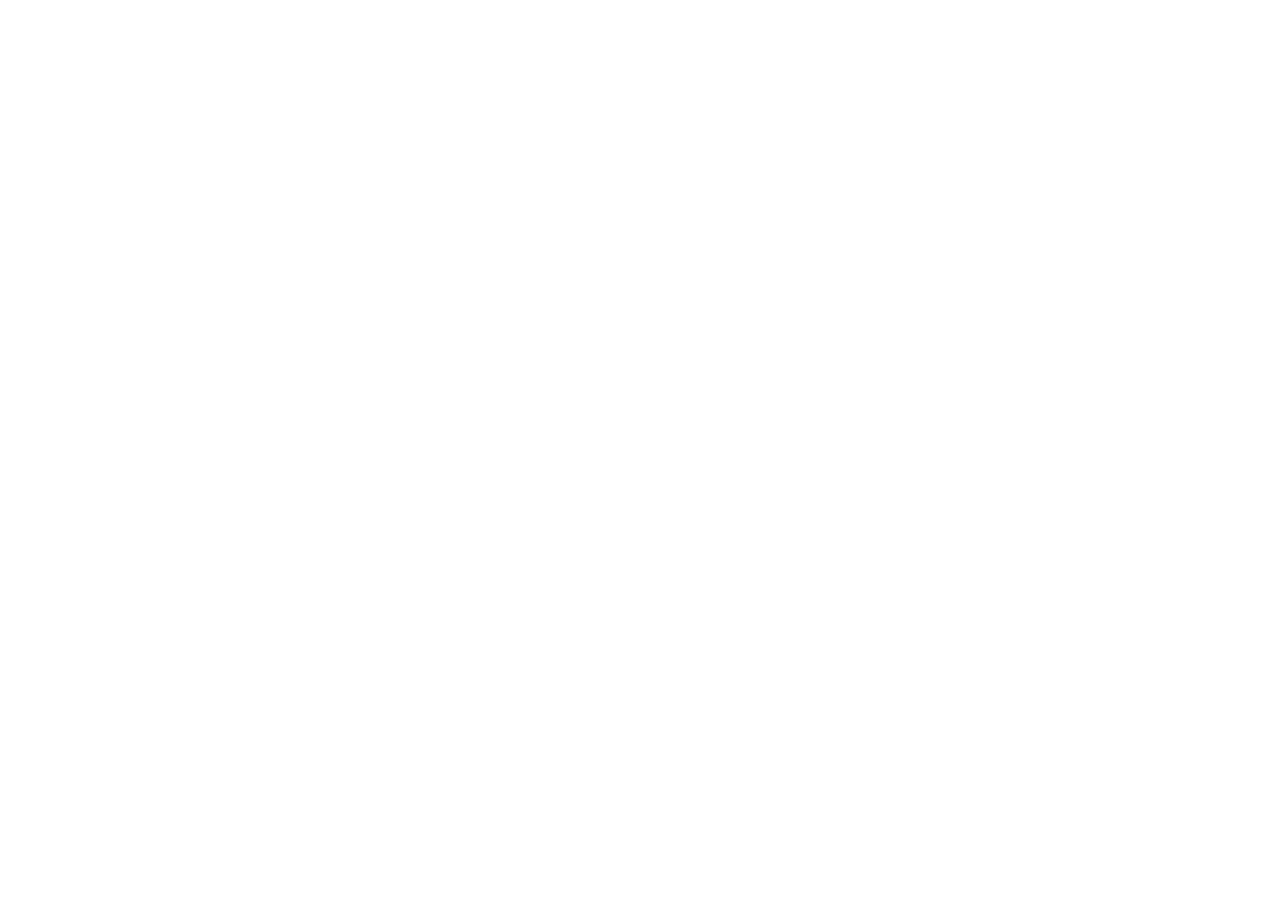
==== Stopwatch/index.html @ 6c60a975 "PrepFolders" ====
<!DOCTYPE html>
<html lang="en">
<head>
    <meta charset="UTF-8">
    <meta name="viewport" content="width=device-width, initial-scale=1.0">
    <title>Stopwatch</title>
    <link rel="stylesheet" href="style.css">
</head>
<body>
    
    <script src="app.js"></script>
</body>
</html>
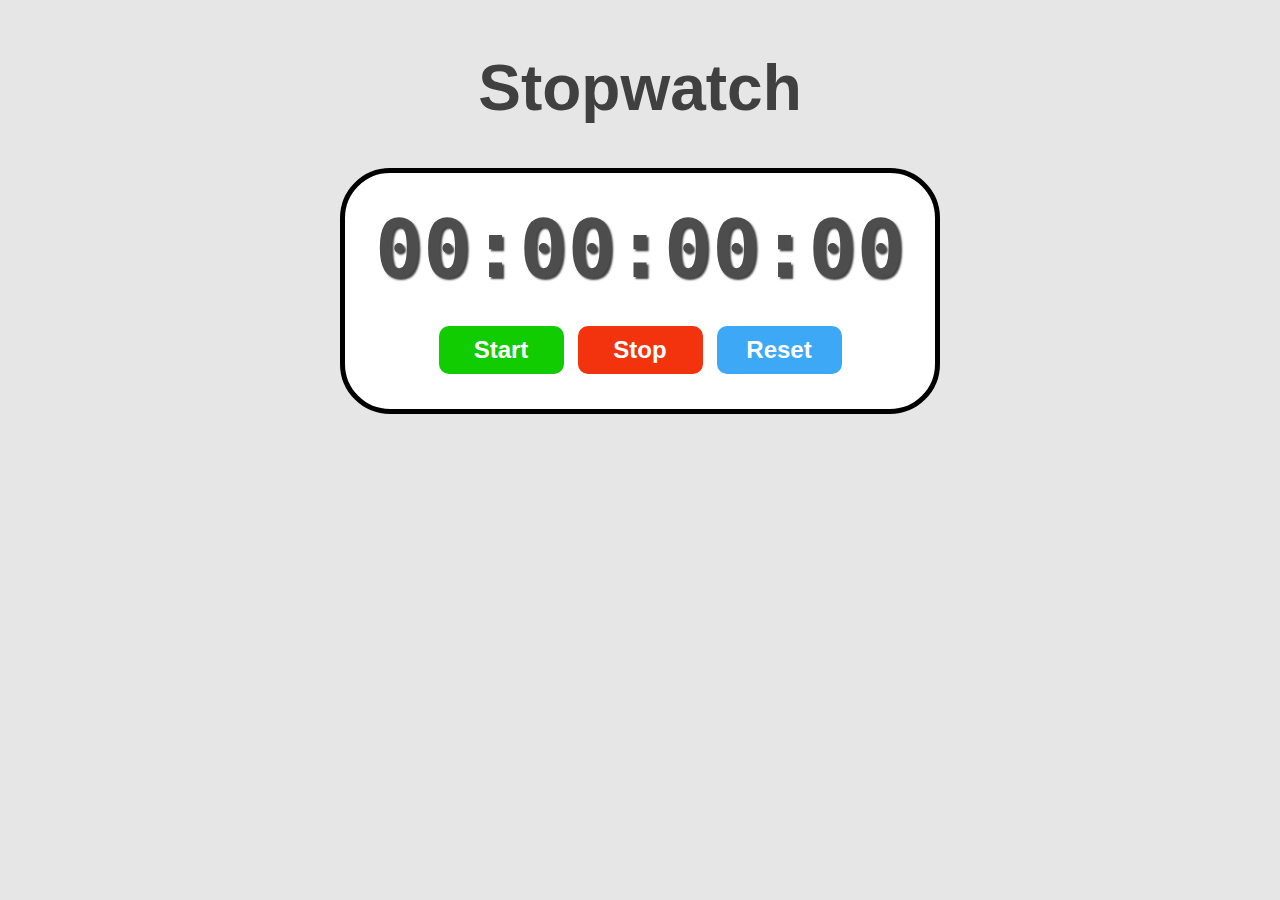
==== commit d0d283b0: "Push Stopwatch" ====
--- a/Stopwatch/index.html
+++ b/Stopwatch/index.html
@@ -7,7 +7,17 @@
     <link rel="stylesheet" href="style.css">
 </head>
 <body>
-    
+    <h1 id="myH1">Stopwatch</h1>
+    <div id="container">
+        <div id="display">
+            00:00:00:00
+        </div>
+        <div id="controls">
+            <button id="startBtn" onclick="start()">Start</button>
+            <button id="stopBtn" onclick="stop()">Stop</button>
+            <button id="resetBtn" onclick="reset()">Reset</button>
+        </div>
+    </div>
     <script src="app.js"></script>
 </body>
 </html>--- a/Stopwatch/style.css
+++ b/Stopwatch/style.css
@@ -0,0 +1,64 @@
+body {
+    display: flex;
+    flex-direction: column;
+    align-items: center;
+    background-color: hsl(0, 0%, 90%);
+}
+
+#myH1{
+    font-size: 4rem;
+    font-family: Arial, sans-serif;
+    color: hsl(0, 0%, 25%);
+}
+
+#container{
+    display: flex;
+    flex-direction: column;
+    align-items: center;
+    padding: 30px;
+    border: 5px solid;
+    border-radius: 50px;
+    background-color: white;
+}
+
+#display {
+    font-size: 5rem;
+    font-family: monospace;
+    font-weight: bold;
+    color: hsl(0, 0%, 30%);
+    text-shadow: 2px 2px 2px hsl(0, 0%, 0%, 0.75);
+    margin-bottom: 25px;
+}
+
+#controls button {
+    font-size: 1.5rem;
+    font-weight: bold;
+    padding: 10px;
+    margin: 5px;
+    min-width: 125px;
+    border: none;
+    border-radius: 10px;
+    cursor: pointer;
+    color: white;
+    transition: background-color 0.5s ease;
+}
+
+#startBtn {
+    background-color: hsl(115, 100%, 40%);
+}
+#startBtn:hover {
+    background-color: hsl(115, 100%, 30%);
+}
+
+#stopBtn {
+    background-color: hsl(10, 90%, 50%);
+}
+#stopBtn:hover {
+    background-color: hsl(10, 90%, 40%);
+}
+#resetBtn {
+    background-color: hsl(205, 90%, 60%);
+}
+#resetBtn:hover {
+    background-color: hsl(205, 90%, 50%);
+}
